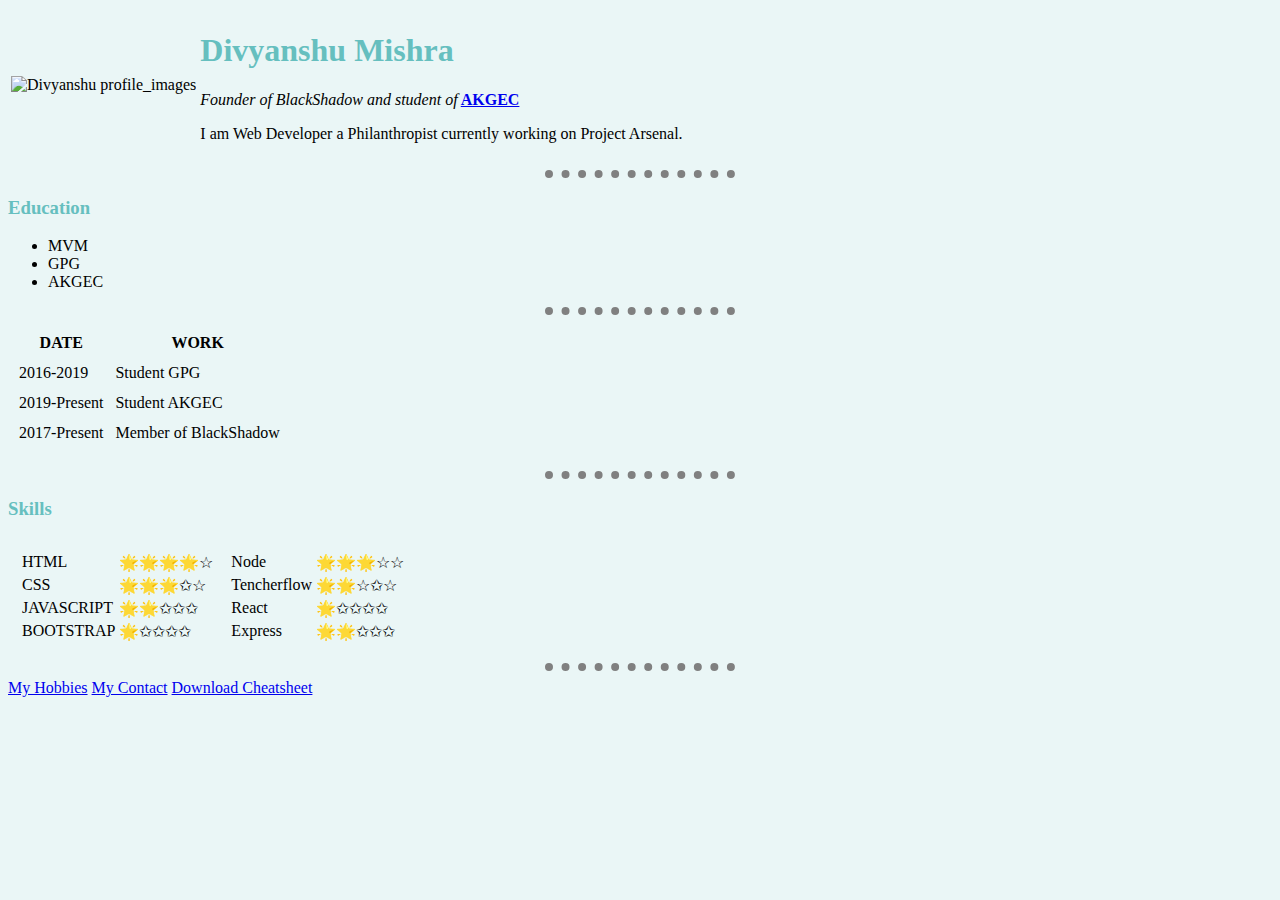
==== index.html @ 566ed391 "Update index.html" ====
<!DOCTYPE html>
<html lang="en" dir="ltr">
  <head>
    <meta charset="utf-8">
    <title>Divyanshu Mishra personnal website</title>
    <style media="screen">

    </style>
<link rel="stylesheet" href="/style.css">
  </head>
  <body>
    <table>
      <tr>
        <td>  <image intrinsicsize="300*200"  alt="Divyanshu profile_images" srcset="https://pbs.twimg.com/profile_images/1184535569826603008/Rg-yeQKJ.jpg 2x" type="video/"></td>
        <td><h1>Divyanshu Mishra</h1>
        <p><em>Founder of BlackShadow and student of</em><strong> <a href="https://akgec.ac.in/">AKGEC</a> </strong></p>
        <p>I am Web Developer a Philanthropist currently working on Project Arsenal.</p></td>
      </tr>
    </table>
<hr>
    <h3>Education</h3>
    <ul>
      <li>MVM</li>
      <li>GPG</li>
      <li>AKGEC</li>
    </ul>
    <hr>
    <table cellspacing='10'>
      <thead>
        <tr>
          <th>DATE</th>
          <th>WORK</th>
        </tr>
      </thead>
      <tr>
        <td>2016-2019</td>
        <td>Student GPG</td>
      </tr>
      <tr>
        <td>2019-Present</td>
        <td>Student AKGEC</td>
        <tr>
          <td>2017-Present</td>
          <td>Member of BlackShadow</td>
        </tr>
      </tr>
      <tfoot>
        <tr>
        </tr>
      </tfoot>
    </table>
    <hr>
    <h3>Skills</h3>
    <table cellspacing='10'  >
      <tr>
        <td><table>
          <tr>
            <td>HTML</td>
            <td>🌟🌟🌟🌟☆</td>
          </tr>
          <tr>
            <td>CSS</td>
             <td>🌟🌟🌟✩☆</td>
          </tr>
          <tr>
            <td>JAVASCRIPT</td>
            <td>🌟🌟✩✩✩</td>
          </tr>
          <tr>
            <td>BOOTSTRAP</td>
            <td>🌟✩✩✩✩</td>
          </tr>
        </table></td>
        <td><table>
          <tr>
            <td>Node</td>
            <td>🌟🌟🌟☆☆</td>
          </tr>
          <tr>
            <td>Tencherflow</td>
             <td>🌟🌟☆✩☆</td>
          </tr>
          <tr>
            <td>React</td>
            <td>🌟✩✩✩✩</td>
          </tr>
          <tr>
            <td>Express</td>
            <td>🌟🌟✩✩✩</td>
          </tr>
        </table></td>
      </tr>
    </table>
<hr>
  <a href="hobbies.html">My Hobbies</a>
  <a href="contactme.html">My Contact</a>
  <a href="http://www.pdf995.com/samples/pdf.pdf" download>Download Cheatsheet</a>  </body>
</html>
---- style.css ----
body{
  background-color: #EAF6F6;
}
hr{
  border-style: none;
  border-top-style: dotted;
  border-width: 8px;
  border-color: grey;
  //color: white;
  width: 15%;
}
h1
{
  font-family: cursive;
  color: #66bfbf;
}
h3
{
  font-family: cursive;
  color: #66bfbf;
}
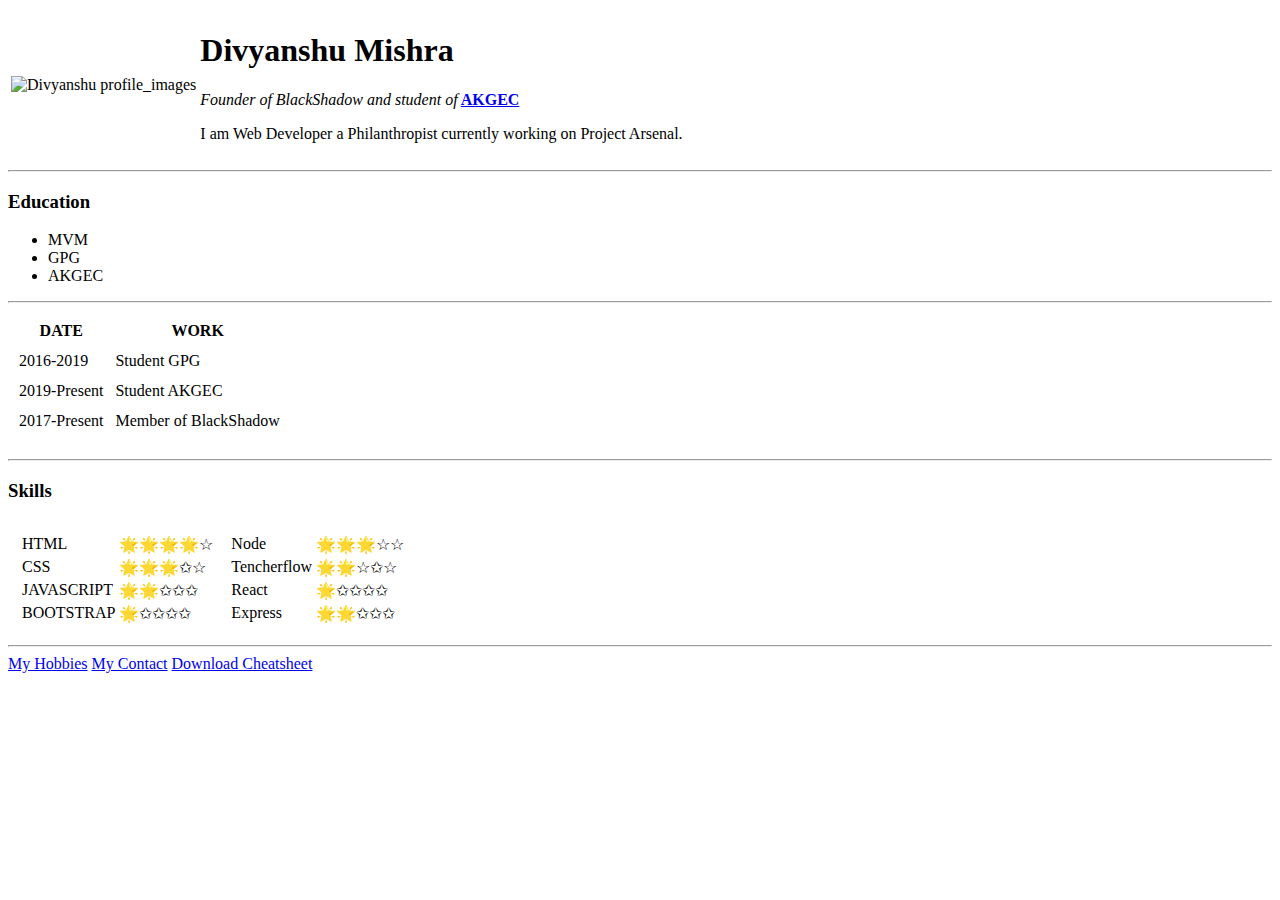
==== commit 013c7cc6: "Update index.html" ====
--- a/index.html
+++ b/index.html
@@ -7,7 +7,7 @@
     <style media="screen">
 
     </style>
-<link rel="stylesheet" href="/style.css">
+<link rel="stylesheet" href="/css/style.css">
   </head>
   <body>
     <table>
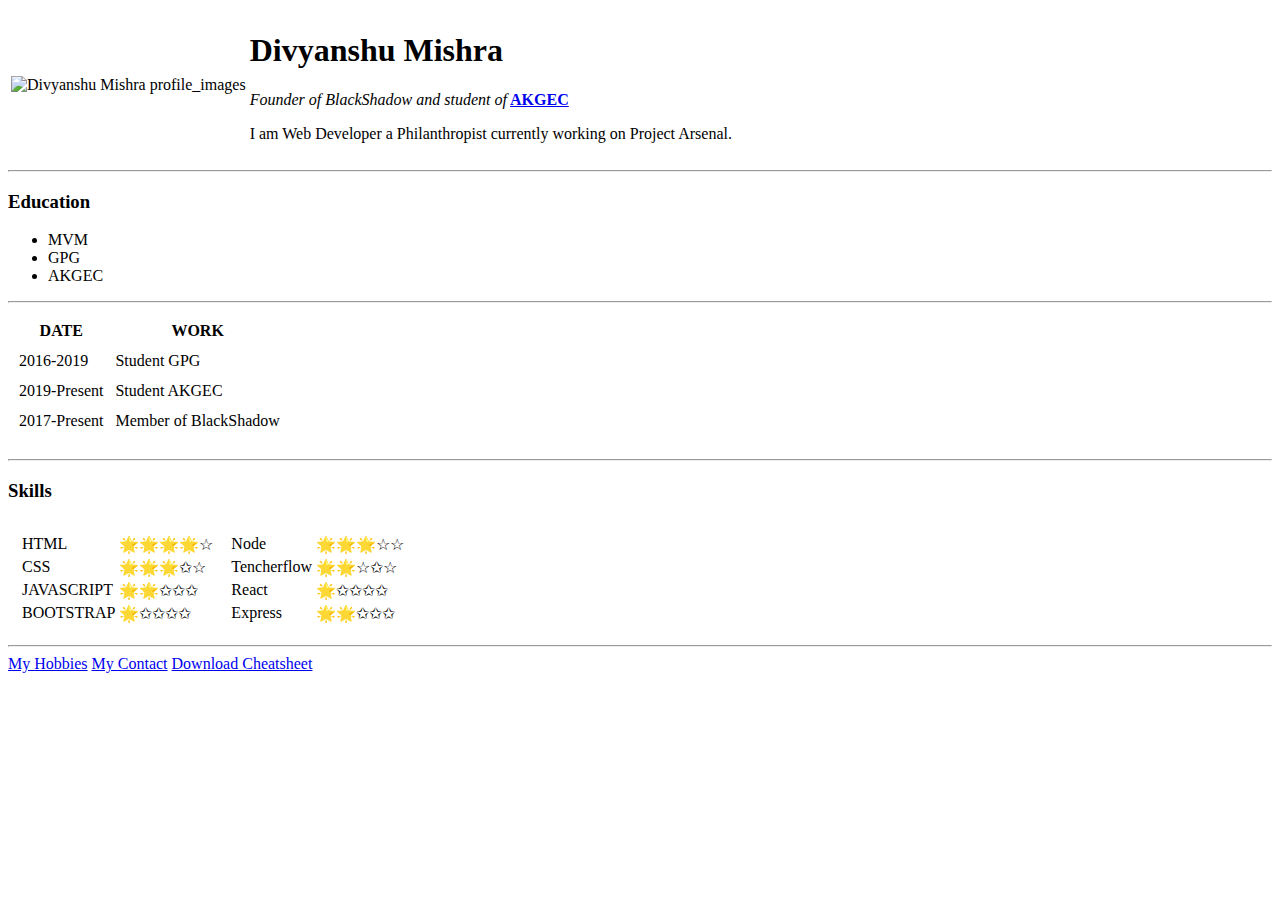
==== commit 8c398e0c: "Update index.html" ====
--- a/index.html
+++ b/index.html
@@ -12,7 +12,7 @@
   <body>
     <table>
       <tr>
-        <td>  <image intrinsicsize="300*200"  alt="Divyanshu profile_images" srcset="https://pbs.twimg.com/profile_images/1184535569826603008/Rg-yeQKJ.jpg 2x" type="video/"></td>
+        <td>  <image intrinsicsize="300*200"  alt="Divyanshu Mishra profile_images" srcset="https://pbs.twimg.com/profile_images/1184535569826603008/Rg-yeQKJ.jpg 2x" type="video/"></td>
         <td><h1>Divyanshu Mishra</h1>
         <p><em>Founder of BlackShadow and student of</em><strong> <a href="https://akgec.ac.in/">AKGEC</a> </strong></p>
         <p>I am Web Developer a Philanthropist currently working on Project Arsenal.</p></td>
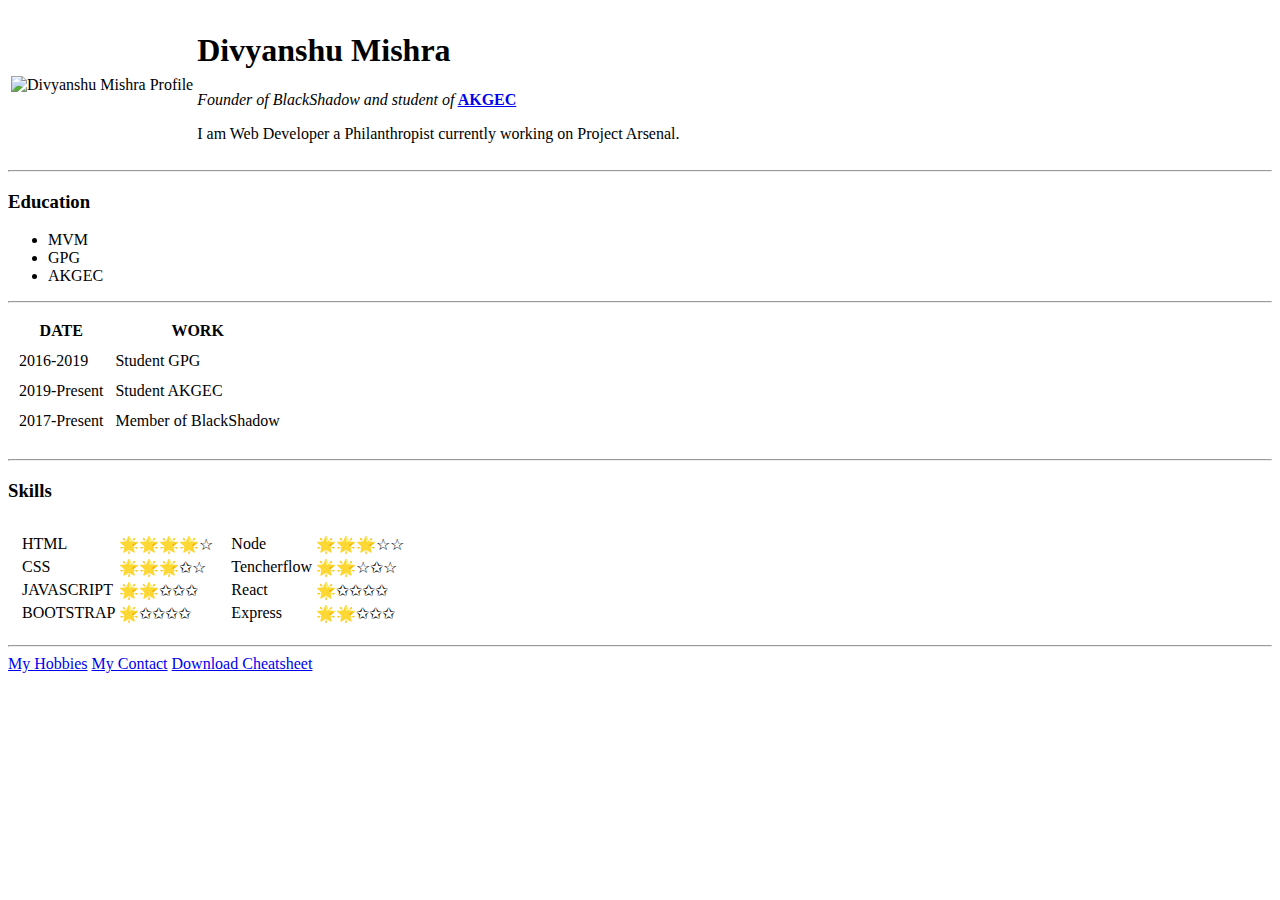
==== commit 8769946c: "Update index.html" ====
--- a/index.html
+++ b/index.html
@@ -3,16 +3,18 @@
 <html lang="en" dir="ltr">
   <head>
     <meta charset="utf-8">
+    <meta property="og:title" content="Divyanshu Mishra profile">
+    <meta property="og:image" content="https://pbs.twimg.com/profile_images/1184535569826603008/Rg-yeQKJ.jpg" />
     <title>Divyanshu Mishra personnal website</title>
     <style media="screen">
+<link rel="stylesheet" href="/css/style.css">
+    </style>
 
-    </style>
-<link rel="stylesheet" href="/css/style.css">
   </head>
   <body>
     <table>
       <tr>
-        <td>  <image intrinsicsize="300*200"  alt="Divyanshu Mishra profile_images" srcset="https://pbs.twimg.com/profile_images/1184535569826603008/Rg-yeQKJ.jpg 2x" type="video/"></td>
+        <td>  <image intrinsicsize="300*200"  alt="Divyanshu Mishra Profile" srcset="https://pbs.twimg.com/profile_images/1184535569826603008/Rg-yeQKJ.jpg 2x" type="video/"></td>
         <td><h1>Divyanshu Mishra</h1>
         <p><em>Founder of BlackShadow and student of</em><strong> <a href="https://akgec.ac.in/">AKGEC</a> </strong></p>
         <p>I am Web Developer a Philanthropist currently working on Project Arsenal.</p></td>
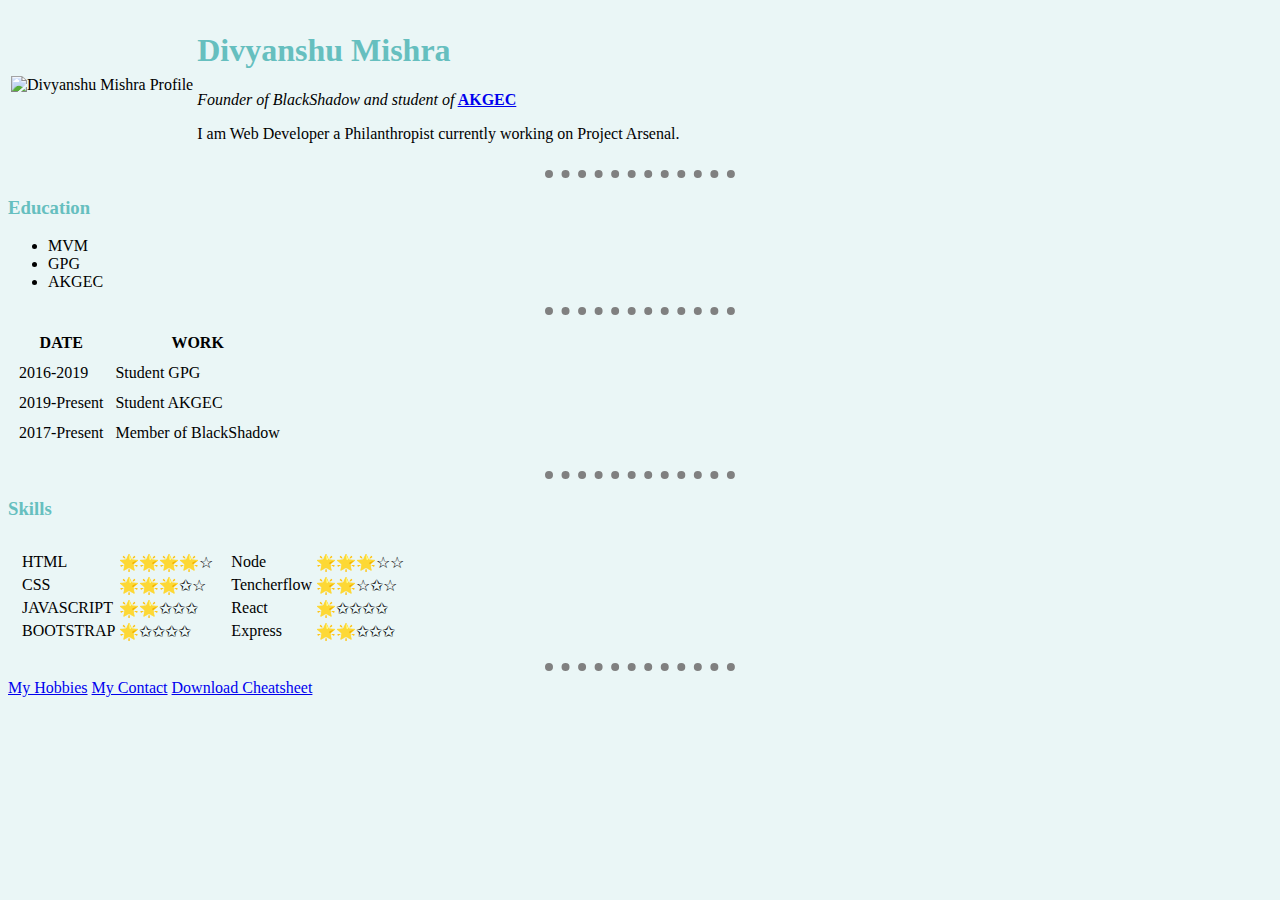
==== commit e0afaa32: "Update index.html" ====
--- a/index.html
+++ b/index.html
@@ -6,8 +6,10 @@
     <meta property="og:title" content="Divyanshu Mishra profile">
     <meta property="og:image" content="https://pbs.twimg.com/profile_images/1184535569826603008/Rg-yeQKJ.jpg" />
     <title>Divyanshu Mishra personnal website</title>
+    <link rel="stylesheet" type="text/css" href="style.css">
     <style media="screen">
-<link rel="stylesheet" href="/css/style.css">
+  
+
     </style>
 
   </head>
--- a/style.css
+++ b/style.css
@@ -0,0 +1,21 @@
+body{
+  background-color: #EAF6F6;
+}
+hr{
+  border-style: none;
+  border-top-style: dotted;
+  border-width: 8px;
+  border-color: grey;
+  //color: white;
+  width: 15%;
+}
+h1
+{
+  font-family: cursive;
+  color: #66bfbf;
+}
+h3
+{
+  font-family: cursive;
+  color: #66bfbf;
+}
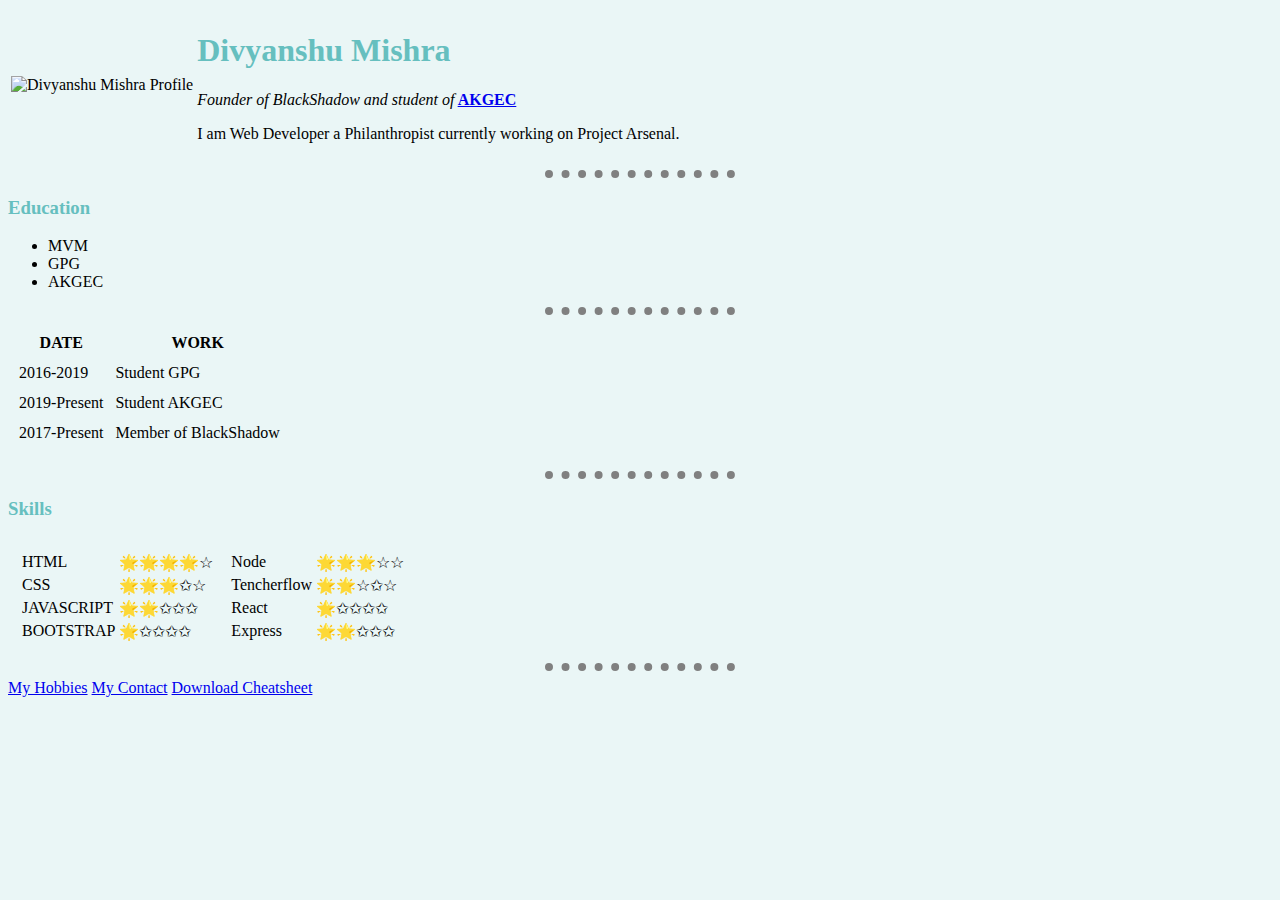
==== commit 8d447fe1: "Update index.html" ====
--- a/index.html
+++ b/index.html
@@ -13,10 +13,10 @@
     </style>
 
   </head>
-  <body>
+  <body class="menu">
     <table>
       <tr>
-        <td>  <image intrinsicsize="300*200"  alt="Divyanshu Mishra Profile" srcset="https://pbs.twimg.com/profile_images/1184535569826603008/Rg-yeQKJ.jpg 2x" type="video/"></td>
+        <td>  <image class="profile" intrinsicsize="300*200"  alt="Divyanshu Mishra Profile" srcset="https://pbs.twimg.com/profile_images/1184535569826603008/Rg-yeQKJ.jpg 2x" type="video/"></td>
         <td><h1>Divyanshu Mishra</h1>
         <p><em>Founder of BlackShadow and student of</em><strong> <a href="https://akgec.ac.in/">AKGEC</a> </strong></p>
         <p>I am Web Developer a Philanthropist currently working on Project Arsenal.</p></td>
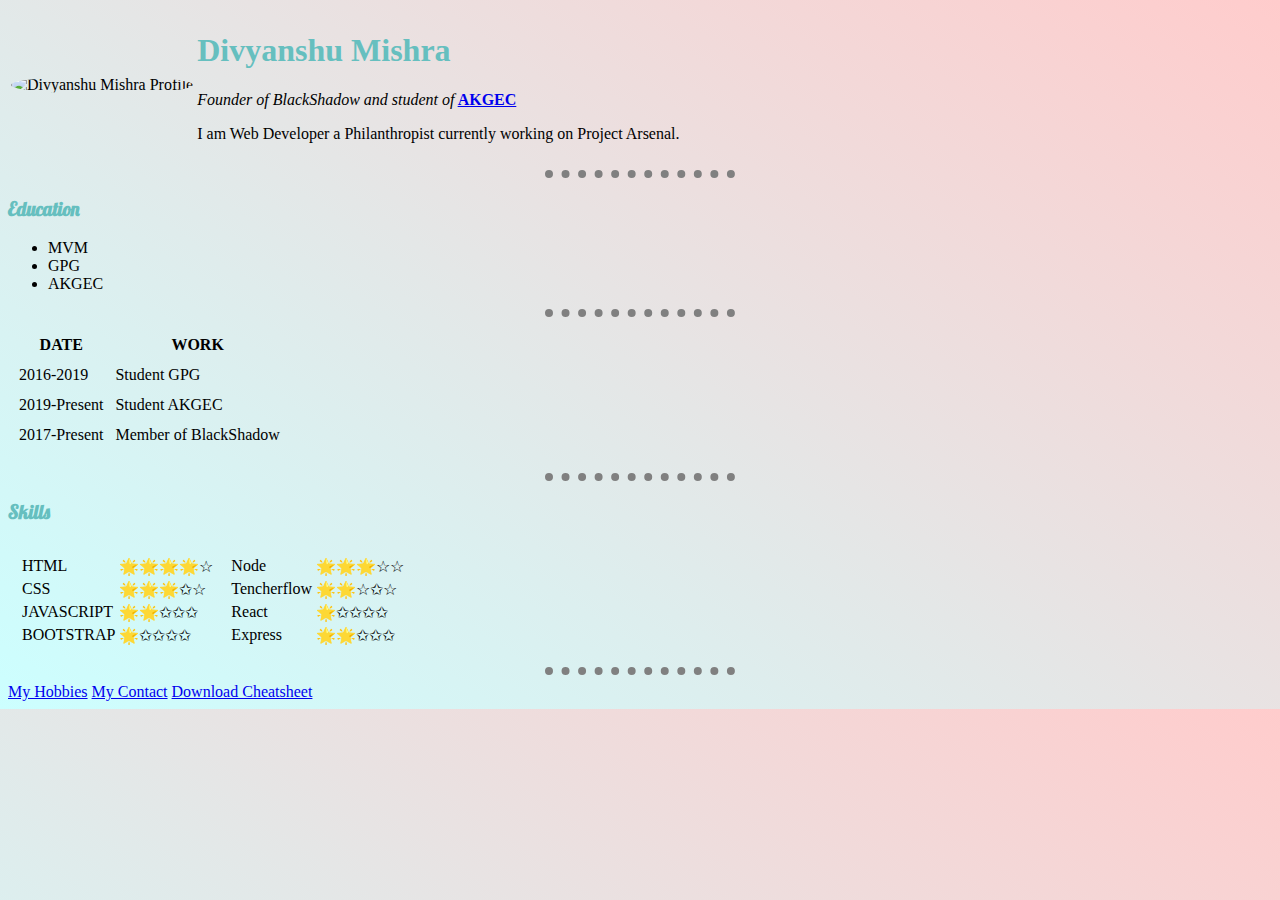
==== commit 53bc2d43: "Update index.html" ====
--- a/index.html
+++ b/index.html
@@ -7,8 +7,9 @@
     <meta property="og:image" content="https://pbs.twimg.com/profile_images/1184535569826603008/Rg-yeQKJ.jpg" />
     <title>Divyanshu Mishra personnal website</title>
     <link rel="stylesheet" type="text/css" href="style.css">
+    <link href="https://fonts.googleapis.com/css?family=Lobster&display=swap" rel="stylesheet">
     <style media="screen">
-  
+  @import url('https://fonts.googleapis.com/css?family=Lobster&display=swap');
 
     </style>
 
--- a/style.css
+++ b/style.css
@@ -1,5 +1,11 @@
 body{
   background-color: #EAF6F6;
+}
+.menu{
+      background: linear-gradient(35DEG, #CCFFFF, #FFCCCC);
+  }
+.profile{
+  border-radius:50%;
 }
 hr{
   border-style: none;
@@ -16,6 +22,6 @@
 }
 h3
 {
-  font-family: cursive;
+  font-family: 'Lobster', cursive;
   color: #66bfbf;
 }
